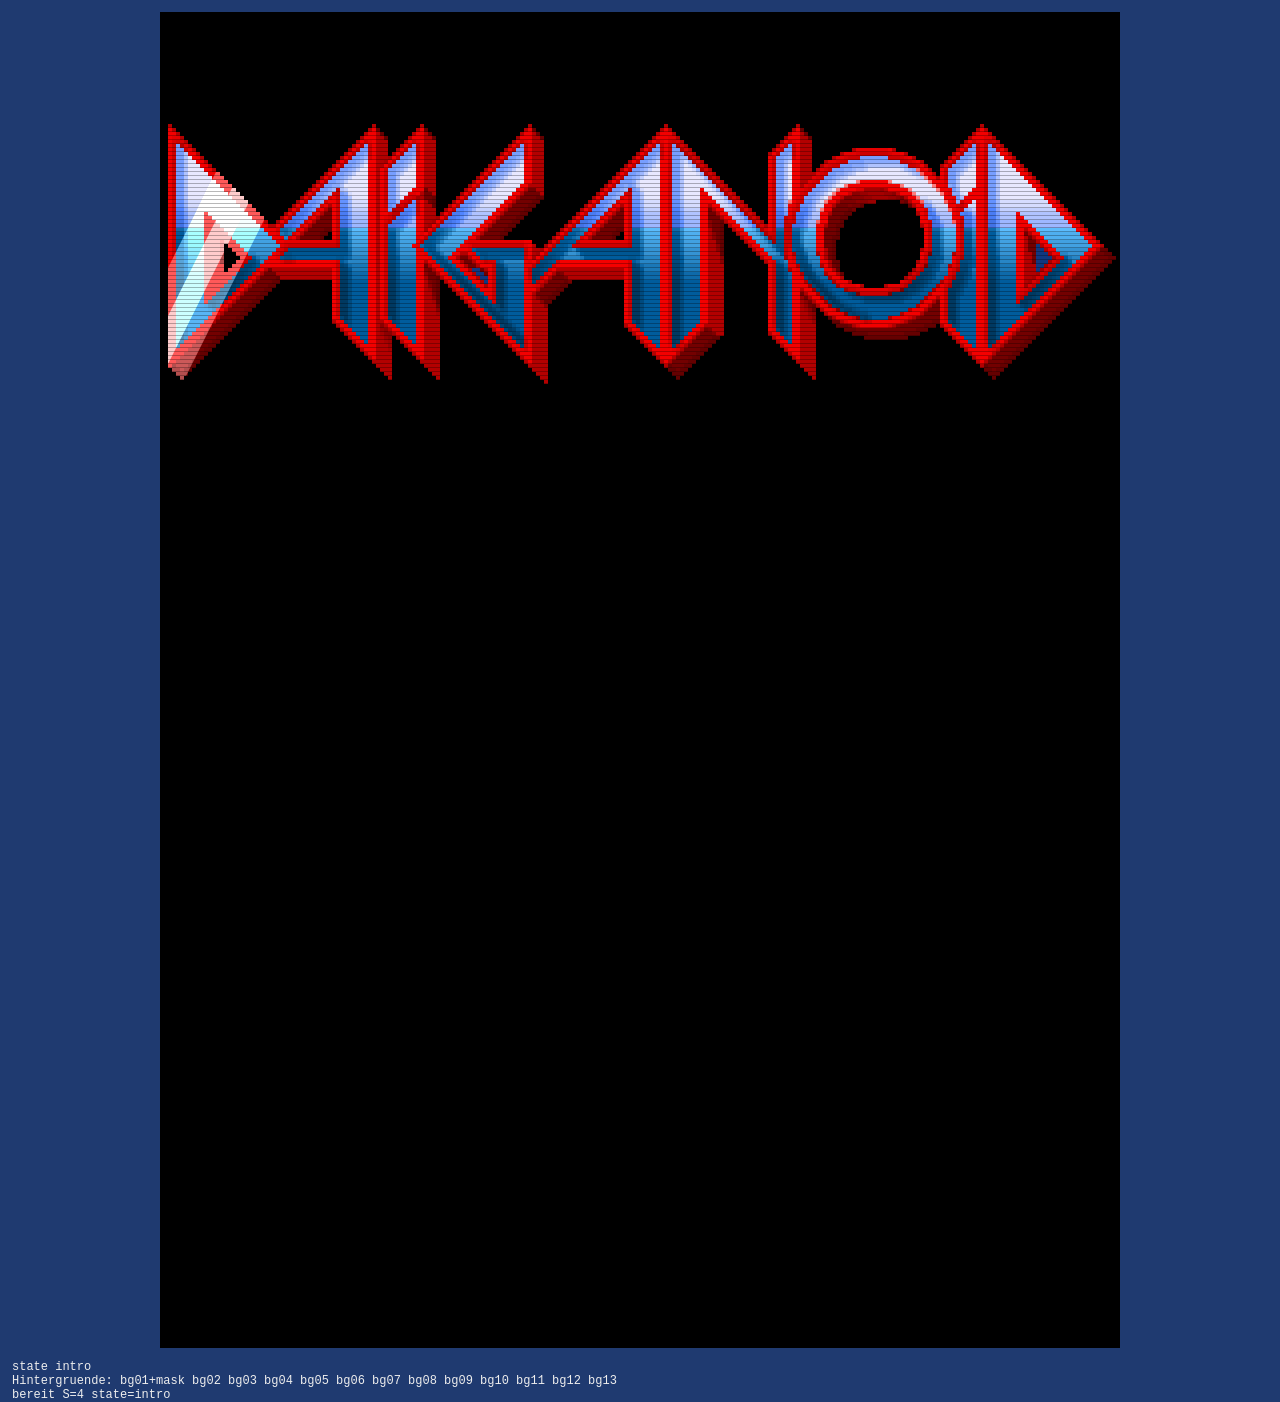
==== game/test.html @ 2418ef54 "Arcade: replace crosshair game with DAIGANOID web version - Pure ES-module canvas game (game/), asse" ====
<!doctype html>
<html lang="de"><head><meta charset="utf-8"><meta name="viewport" content="width=device-width,initial-scale=1">
<title>Daiganoid Test</title>
<style>html,body{margin:0;background:#1F3A70;color:#eee;font:14px system-ui}#host{display:flex;justify-content:center;padding:12px}#log{white-space:pre;font:12px monospace;padding:0 12px}</style>
</head><body>
<div id="host"></div>
<div id="log"></div>
<script type="module">
// Testseite ohne React: ?state=game&ticks=400 spult das Spiel vor (fuer Screenshots), ?scale=4 setzt die Skalierung,
// ?bg=3 erzwingt Hintergrund bg03.
import { mountDaiganoid } from './daiganoid.js';
const q = new URLSearchParams(location.search);
const log = (m) => { document.getElementById('log').textContent += m + '\n'; };
window.addEventListener('error', (e) => log('FEHLER ' + e.message + ' @ ' + e.filename + ':' + e.lineno));
window.addEventListener('unhandledrejection', (e) => log('PROMISE ' + (e.reason && e.reason.stack || e.reason)));
const game = await mountDaiganoid(document.getElementById('host'), {
  assetBase: '../assets/daiganoid/',
  maxScale: parseInt(q.get('scale') || '4', 10),
  availHeight: () => 1400,
  hooks: { onHud: (h) => { document.title = `Daiganoid ${h.score} R${h.round} L${h.lives}`; }, onState: (s) => log('state ' + s) },
});
window.game = game;
const app = game.app;
const ticks = parseInt(q.get('ticks') || '0', 10);
if (q.get('state') === 'game') {
  app.boardAlpha = 1; app.menuAlpha = 1;
  app.startGame();
  if (q.get('paddle')) app.session.setPaddleType(parseInt(q.get('paddle'), 10));   // 2 gross, 8 klein, 3 Twin, 7 Schatten
}
if (q.get('state') === 'menu') { app.setState('menu'); app.boardAlpha = 1; app.menuAlpha = 1; app.bs.phaserFrame = 3; }
if (q.get('state') === 'options') { app.setState('options'); app.boardAlpha = 1; app.menuAlpha = 1; }
if (q.get('state') === 'highscores') { app.setState('highscores'); app.boardAlpha = 1; app.menuAlpha = 1; }
for (let i = 0; i < ticks; i++) {
  if (app.state === 'game' && app.session) {
    // Mini-Autopilot: Schlaeger unter den tiefsten Ball
    const f = app.session.field;
    let target = -1, lowest = 999;
    for (let b = 0; b < 32; b++) if (f.isActive(b) && f.balls[b].y < lowest) { lowest = f.balls[b].y; target = f.balls[b].x; }
    if (target >= 0) app.input.accum += Math.max(-6, Math.min(6, target - 2 - f.paddle.center));
    if (i % 200 === 0) app.input.firePressed = true;
  }
  app.tick();
}
if (q.get('bg')) app.board.build(app.S, parseInt(q.get('bg'), 10) - 1);
app.draw();
log('Hintergruende: ' + app.board.backgrounds.map((b) => b.name + (b.mask ? '+mask' : '')).join(' '));
log('bereit S=' + app.S + ' state=' + app.state + (app.session ? ' phase=' + app.session.phase + ' round=' + (app.session.round + 1) + ' score=' + app.session.score : ''));
</script>
</body></html>
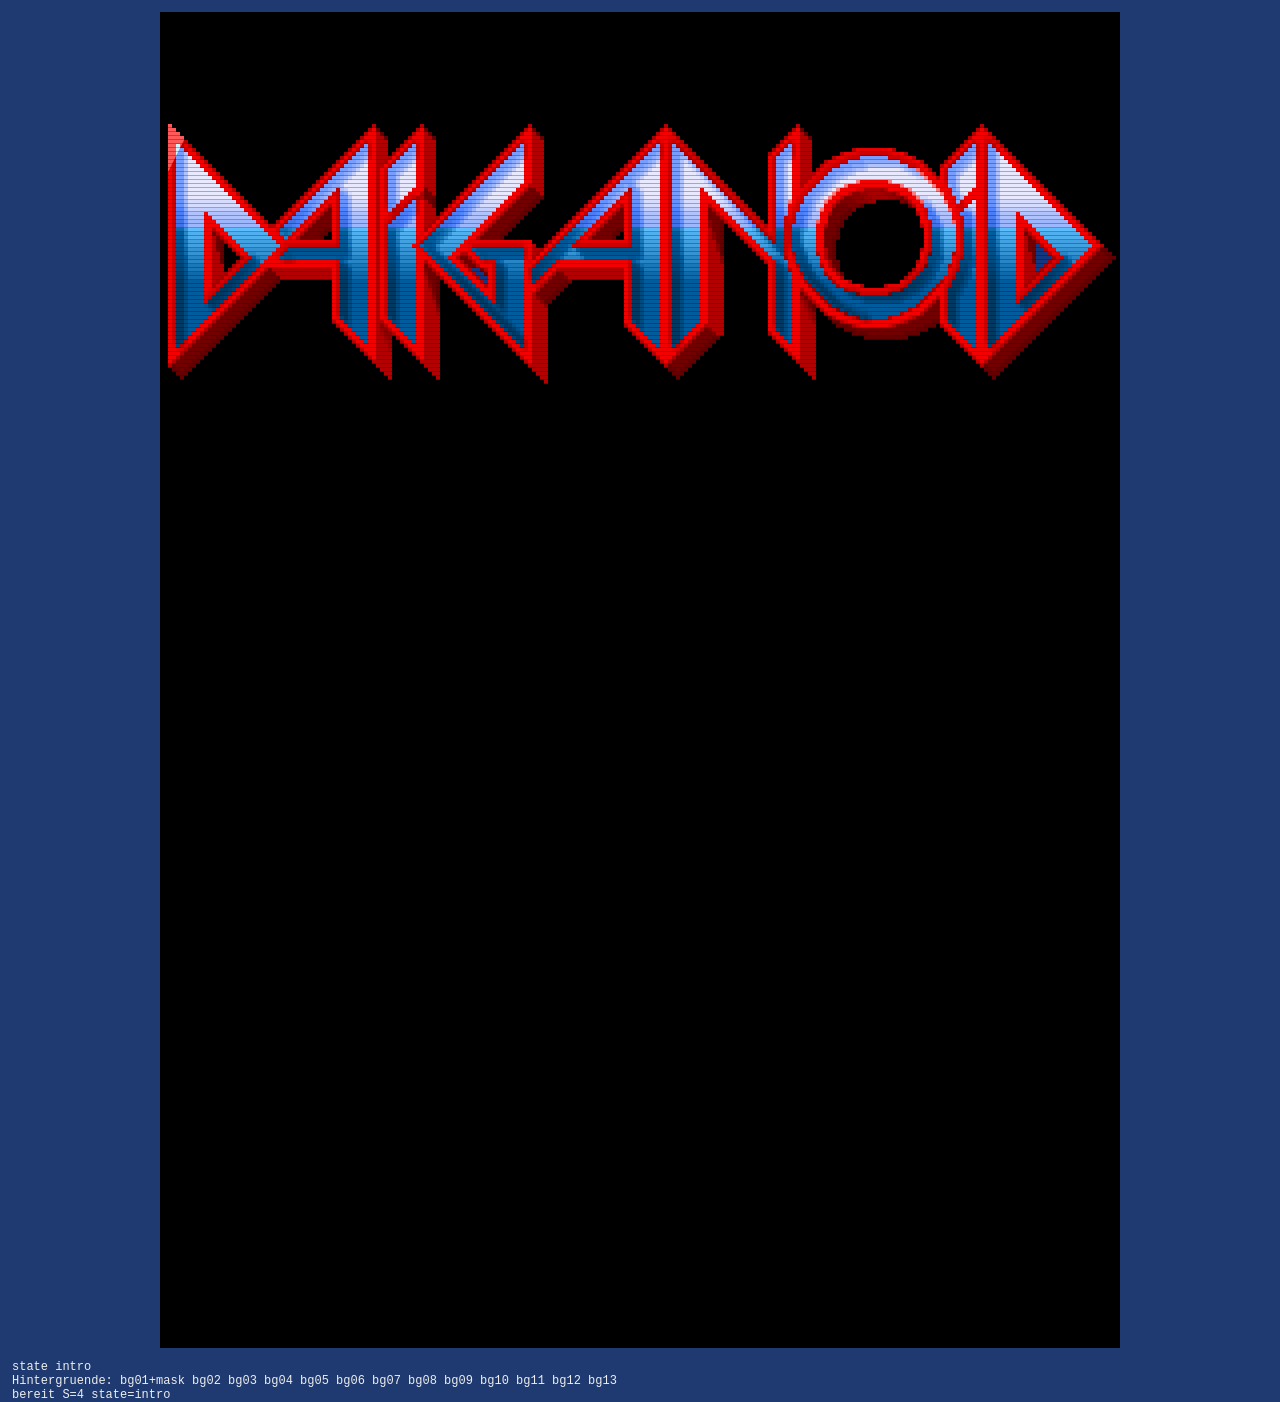
==== commit 72eec72e: "Arcade: new page layout, shared highscore server, name filter, level names - Arcade page: header, st" ====
--- a/game/test.html
+++ b/game/test.html
@@ -26,6 +26,8 @@
   app.boardAlpha = 1; app.menuAlpha = 1;
   app.startGame();
   if (q.get('paddle')) app.session.setPaddleType(parseInt(q.get('paddle'), 10));   // 2 gross, 8 klein, 3 Twin, 7 Schatten
+  // Test-Tasten (DEV_KEYS): ?keys=ArrowLeft,ArrowLeft,ArrowUp
+  for (const k of (q.get('keys') || '').split(',').filter(Boolean)) { app.devKey(k); app.godKeyHeld = false; }
 }
 if (q.get('state') === 'menu') { app.setState('menu'); app.boardAlpha = 1; app.menuAlpha = 1; app.bs.phaserFrame = 3; }
 if (q.get('state') === 'options') { app.setState('options'); app.boardAlpha = 1; app.menuAlpha = 1; }
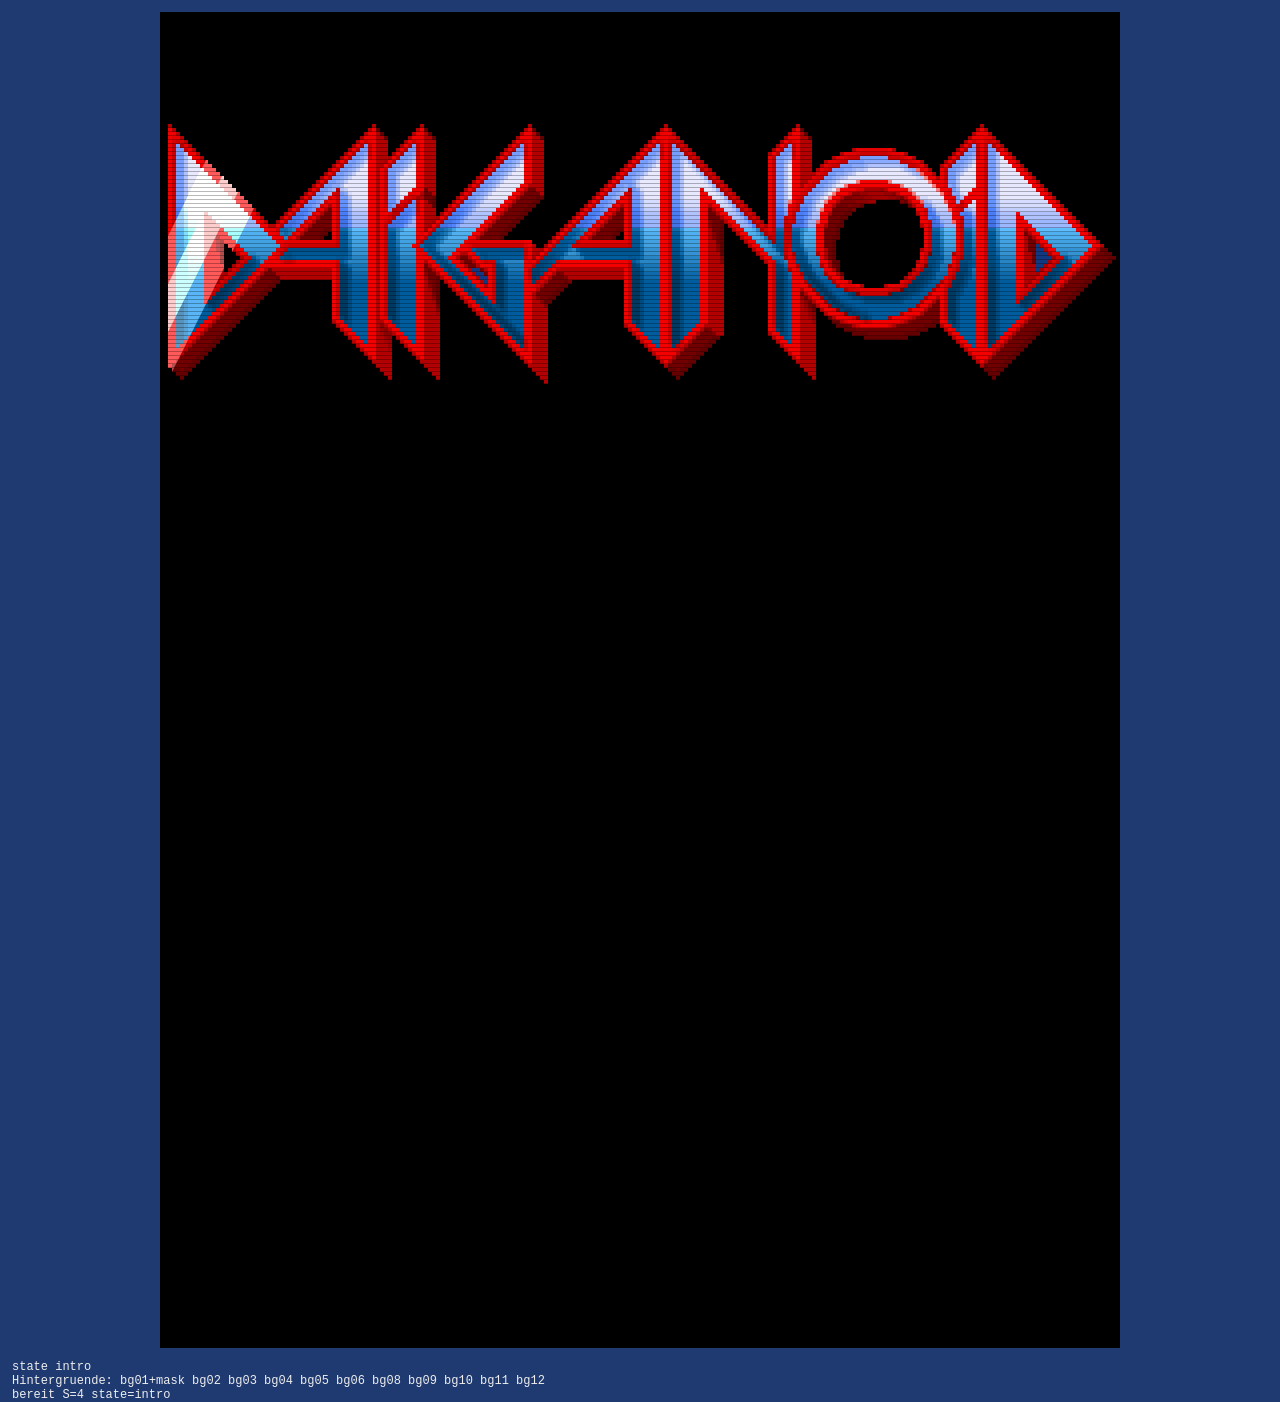
==== commit 3a81482a: "DAIGANOID: pixel font, menu glow, ball effects, sparks, gentler speed curve - BoldPixels pixel font " ====
--- a/game/test.html
+++ b/game/test.html
@@ -28,6 +28,7 @@
   if (q.get('paddle')) app.session.setPaddleType(parseInt(q.get('paddle'), 10));   // 2 gross, 8 klein, 3 Twin, 7 Schatten
   // Test-Tasten (DEV_KEYS): ?keys=ArrowLeft,ArrowLeft,ArrowUp
   for (const k of (q.get('keys') || '').split(',').filter(Boolean)) { app.devKey(k); app.godKeyHeld = false; }
+  if (q.get('mega')) { app.session.field.pierceBall = 1; app.session.pierceFrames = 1e6; }   // Mega-Ball dauerhaft
 }
 if (q.get('state') === 'menu') { app.setState('menu'); app.boardAlpha = 1; app.menuAlpha = 1; app.bs.phaserFrame = 3; }
 if (q.get('state') === 'options') { app.setState('options'); app.boardAlpha = 1; app.menuAlpha = 1; }
@@ -41,6 +42,8 @@
     if (target >= 0) app.input.accum += Math.max(-6, Math.min(6, target - 2 - f.paddle.center));
     if (i % 200 === 0) app.input.firePressed = true;
   }
+  // ?boom=N: N Ticks vor Schluss eine Explosion mitten ins Feld (Funken pruefen)
+  if (app.view && q.get('boom') && i === ticks - parseInt(q.get('boom'), 10)) app.view.explode(120, 150, 1);
   app.tick();
 }
 if (q.get('bg')) app.board.build(app.S, parseInt(q.get('bg'), 10) - 1);
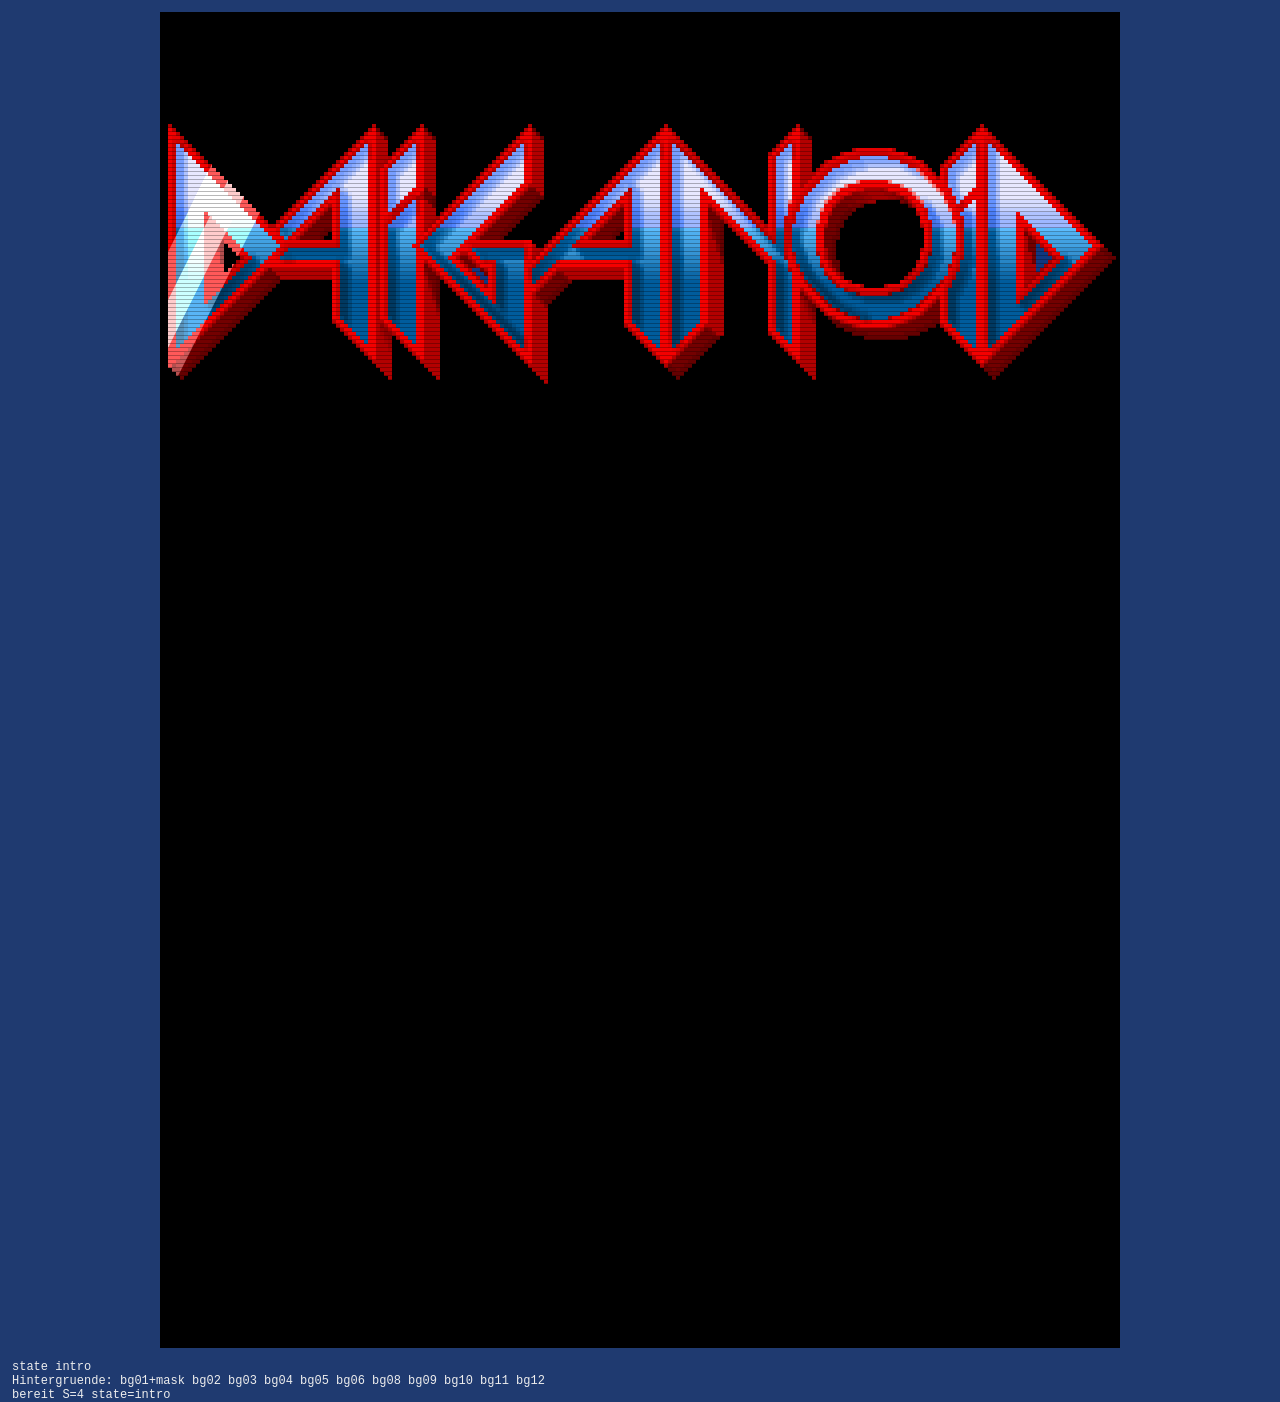
==== commit 3dcd12a7: "DAIGANOID: flipbook explosions for ball, paddle and enemies - Lossless trimmed explosion atlases (ex" ====
--- a/game/test.html
+++ b/game/test.html
@@ -44,6 +44,8 @@
   }
   // ?boom=N: N Ticks vor Schluss eine Explosion mitten ins Feld (Funken pruefen)
   if (app.view && q.get('boom') && i === ticks - parseInt(q.get('boom'), 10)) app.view.explode(120, 150, 1);
+  // ?blast=N&kind=ball|paddle: N Ticks vor Schluss eine Flipbook-Explosion mitten ins Feld
+  if (app.view && q.get('blast') && i === ticks - parseInt(q.get('blast'), 10)) app.view.blast(q.get('kind') || 'paddle', 120, 200);
   app.tick();
 }
 if (q.get('bg')) app.board.build(app.S, parseInt(q.get('bg'), 10) - 1);
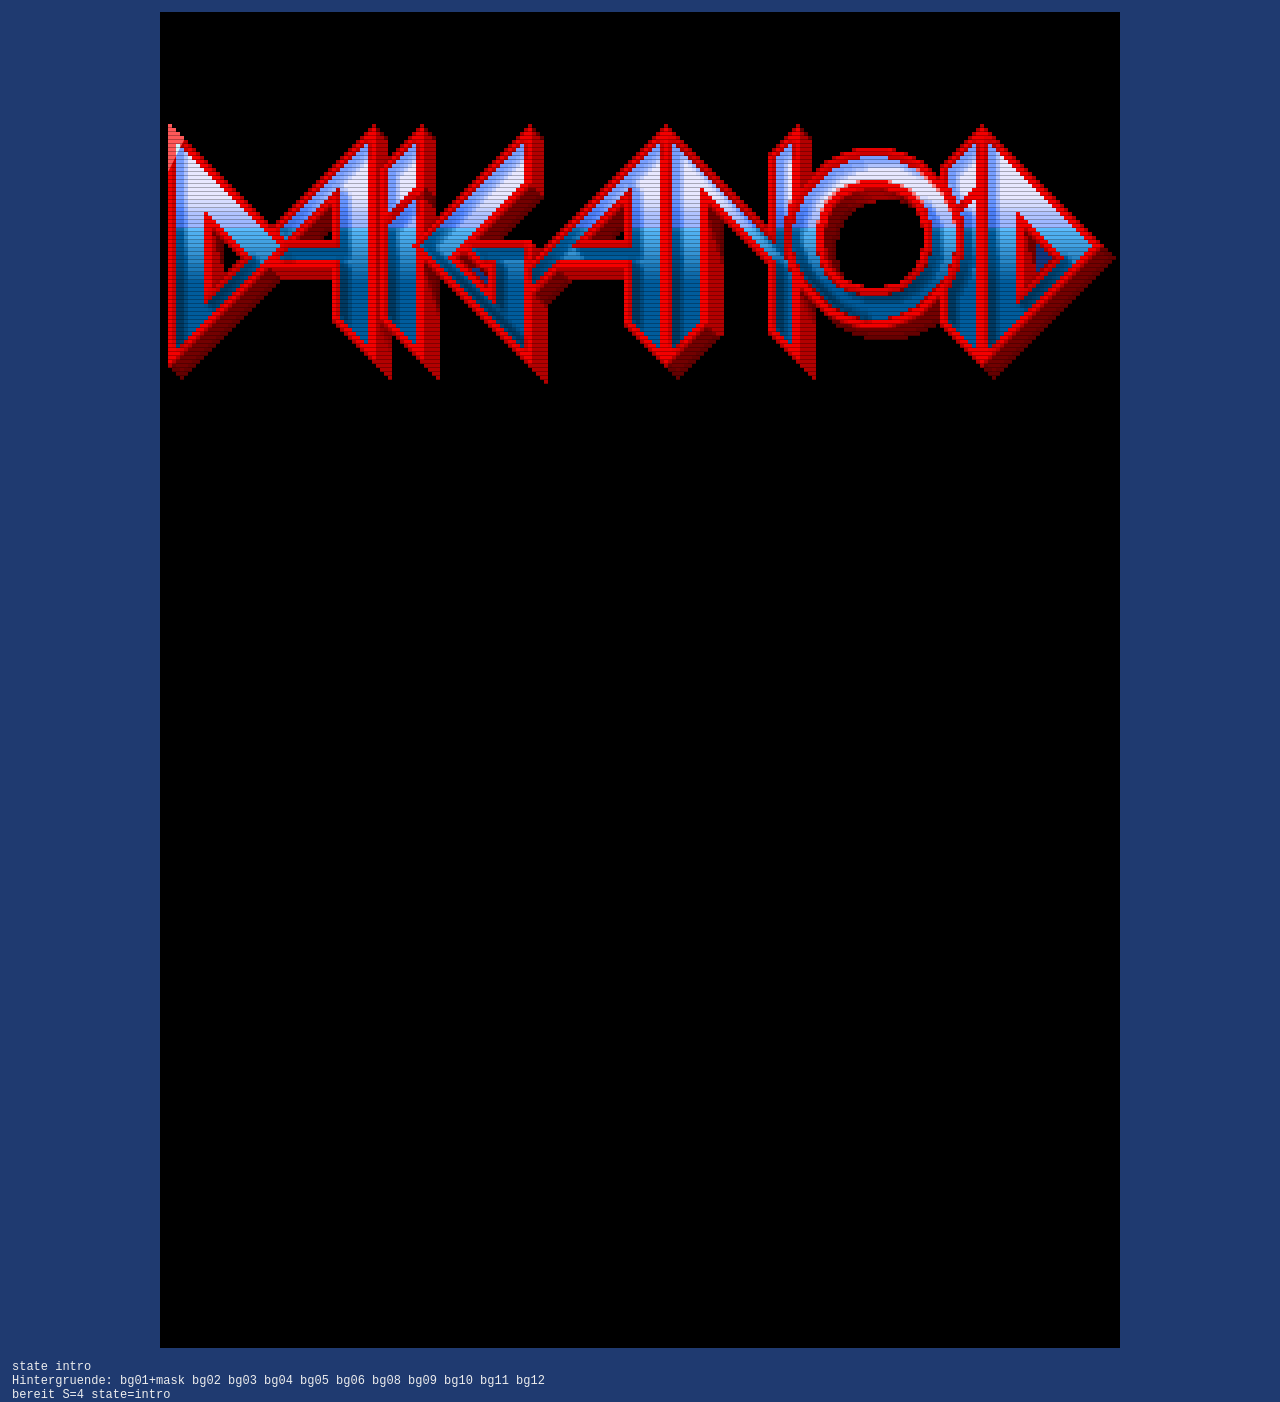
==== commit 133f250b: "DAIGANOID: Pixel-Zerfall statt Flipbook-Explosionen Ball, Schlaeger und Gegner zerfallen Tron-artig " ====
--- a/game/test.html
+++ b/game/test.html
@@ -44,7 +44,7 @@
   }
   // ?boom=N: N Ticks vor Schluss eine Explosion mitten ins Feld (Funken pruefen)
   if (app.view && q.get('boom') && i === ticks - parseInt(q.get('boom'), 10)) app.view.explode(120, 150, 1);
-  // ?blast=N&kind=ball|paddle: N Ticks vor Schluss eine Flipbook-Explosion mitten ins Feld
+  // ?blast=N&kind=ball|paddle|enemy: N Ticks vor Schluss ein Pixel-Zerfall mitten ins Feld
   if (app.view && q.get('blast') && i === ticks - parseInt(q.get('blast'), 10)) app.view.blast(q.get('kind') || 'paddle', 120, 200);
   app.tick();
 }
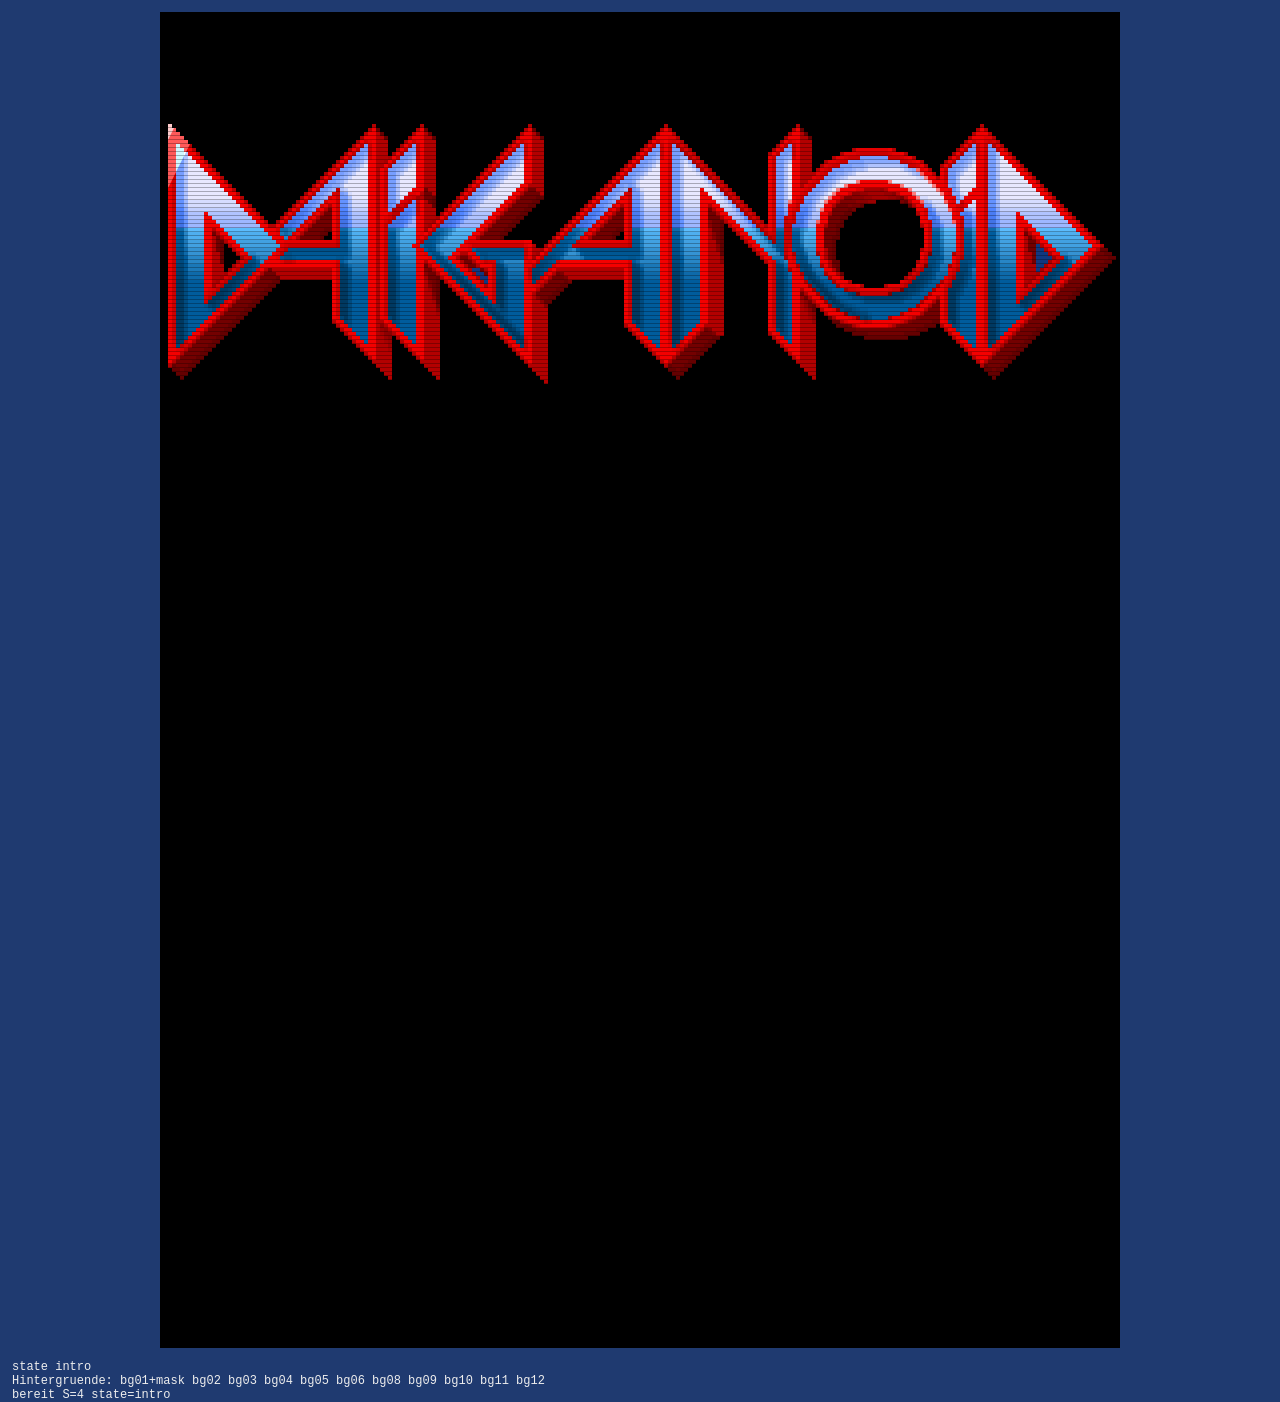
==== commit eaf7b6d4: "DAIGANOID: Derez statt Pixel-Explosion (Tron/Matrix/Beam) Objekt friert ein, Glitch-Zeilen + Farbver" ====
--- a/game/test.html
+++ b/game/test.html
@@ -45,7 +45,7 @@
   // ?boom=N: N Ticks vor Schluss eine Explosion mitten ins Feld (Funken pruefen)
   if (app.view && q.get('boom') && i === ticks - parseInt(q.get('boom'), 10)) app.view.explode(120, 150, 1);
   // ?blast=N&kind=ball|paddle|enemy: N Ticks vor Schluss ein Pixel-Zerfall mitten ins Feld
-  if (app.view && q.get('blast') && i === ticks - parseInt(q.get('blast'), 10)) app.view.blast(q.get('kind') || 'paddle', 120, 200);
+  if (app.view && q.get('blast') && i === ticks - parseInt(q.get('blast'), 10)) { const k = q.get('kind') || 'paddle'; app.view.blast(k, 120, k === 'paddle' ? 294.5 : 200); }
   app.tick();
 }
 if (q.get('bg')) app.board.build(app.S, parseInt(q.get('bg'), 10) - 1);
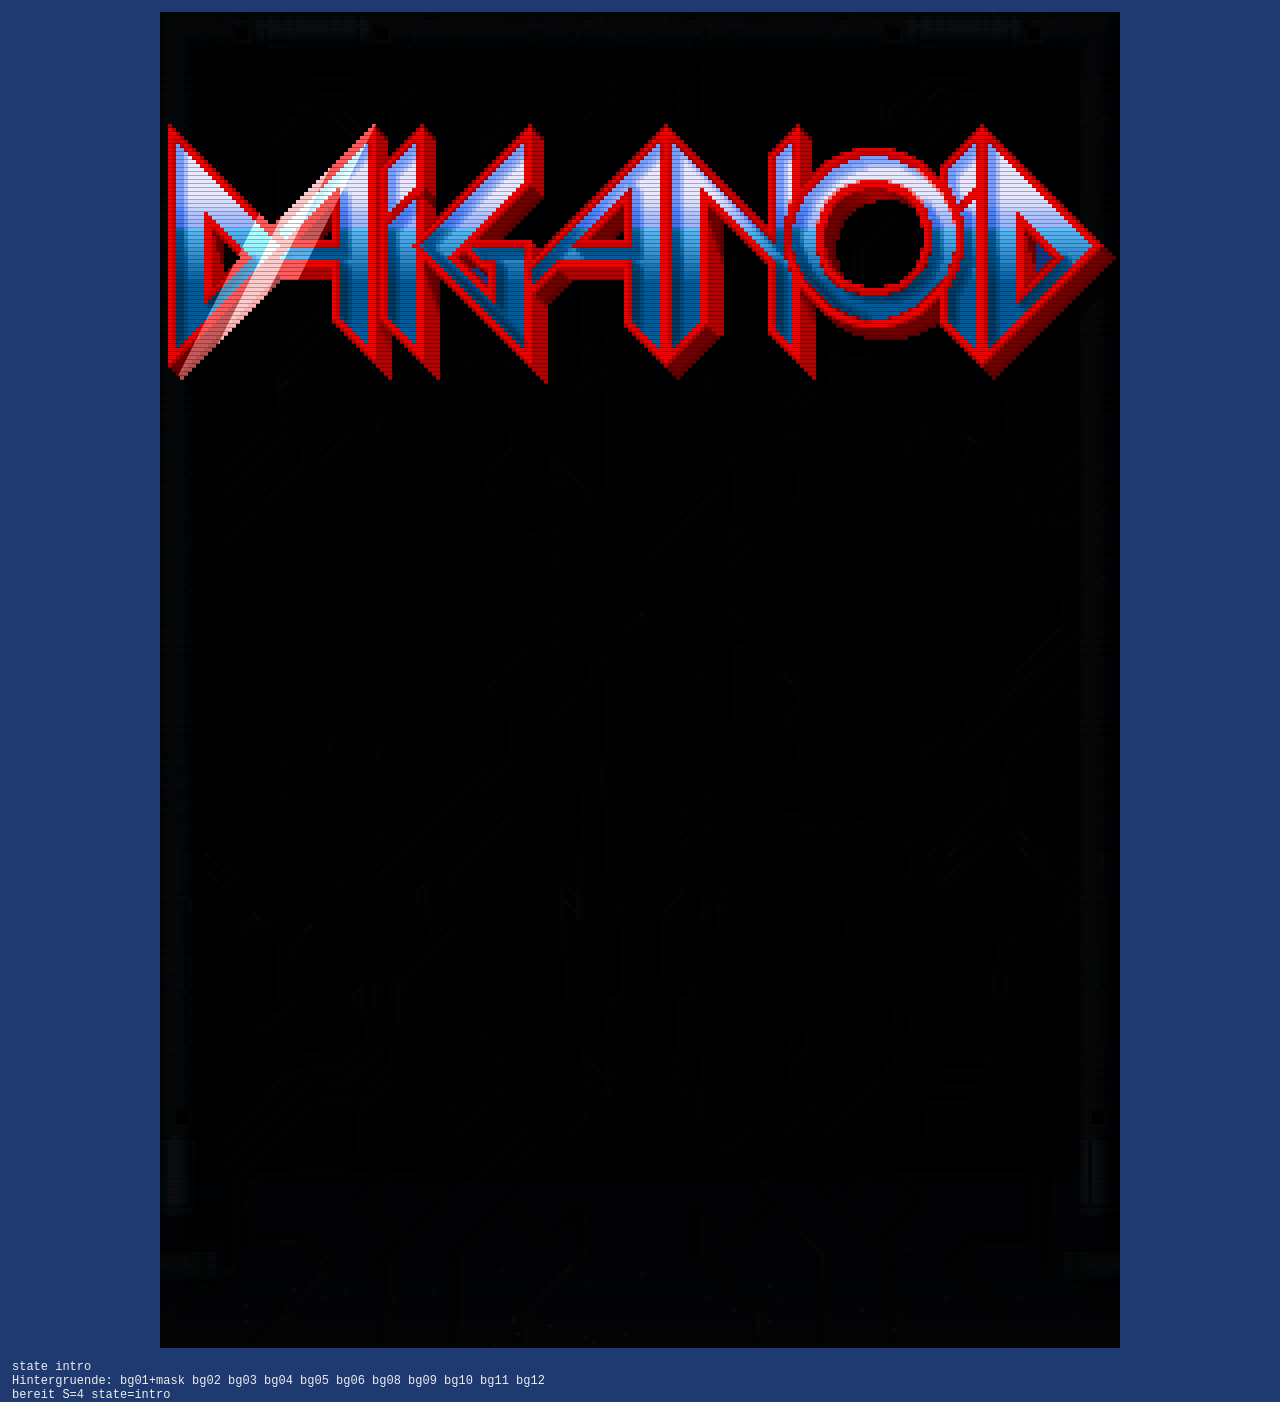
==== commit 4a156614: "DAIGANOID: eigener Physik-Kern statt ROM-Port Ball-/Schlaeger-/Steinlogik neu geschrieben (core/fiel" ====
--- a/game/test.html
+++ b/game/test.html
@@ -25,7 +25,7 @@
 if (q.get('state') === 'game') {
   app.boardAlpha = 1; app.menuAlpha = 1;
   app.startGame();
-  if (q.get('paddle')) app.session.setPaddleType(parseInt(q.get('paddle'), 10));   // 2 gross, 8 klein, 3 Twin, 7 Schatten
+  if (q.get('paddle')) app.session.setPaddleType(q.get('paddle'));   // large, small, catch
   // Test-Tasten (DEV_KEYS): ?keys=ArrowLeft,ArrowLeft,ArrowUp
   for (const k of (q.get('keys') || '').split(',').filter(Boolean)) { app.devKey(k); app.godKeyHeld = false; }
   if (q.get('mega')) { app.session.field.pierceBall = 1; app.session.pierceFrames = 1e6; }   // Mega-Ball dauerhaft
